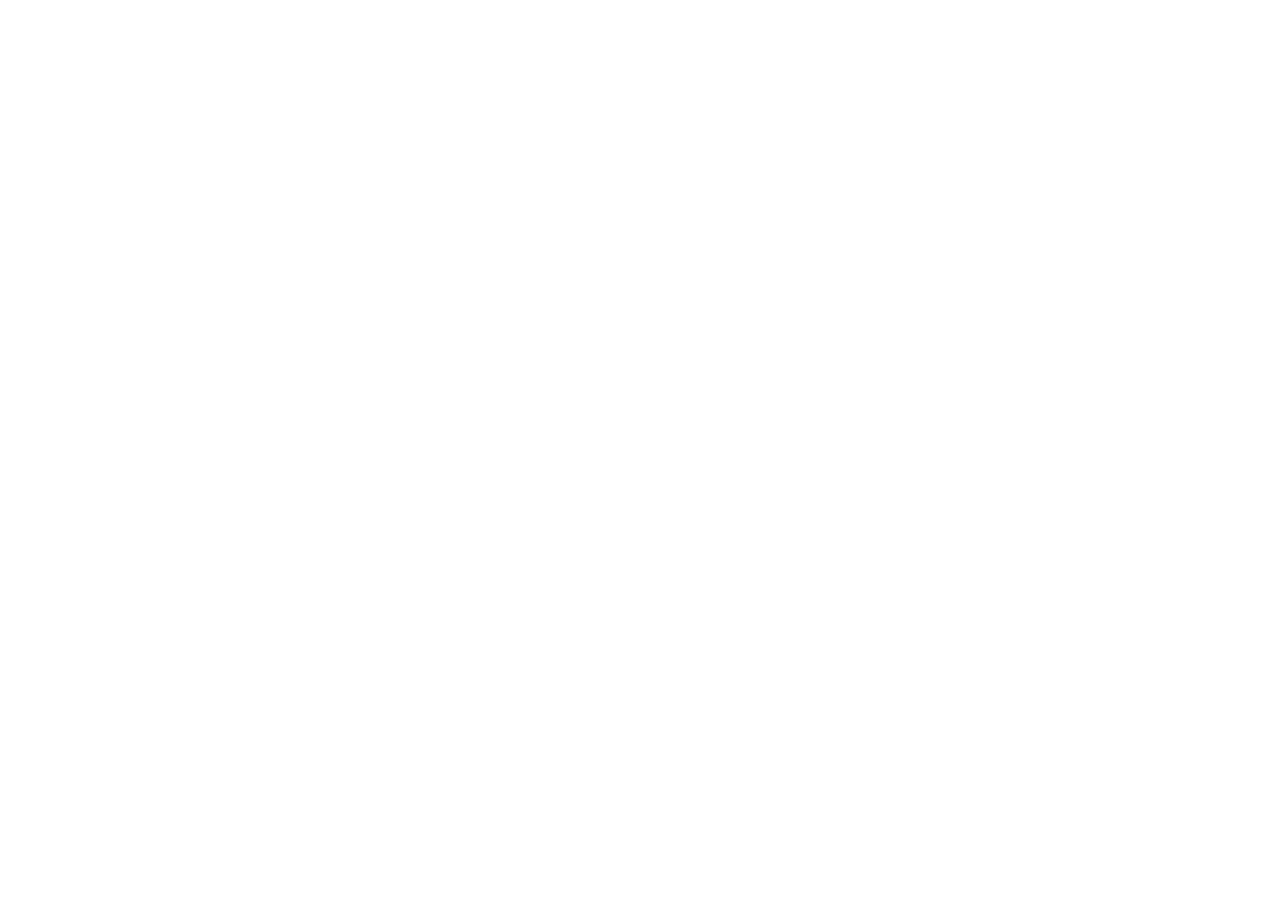
==== pp-03/index.html @ 0e09d5f5 "Merge branch 'master' of https://github.com/profstolley/itmd-362-pp" ====
<!DOCTYPE html>
<html lang="en" class="nojs">
<head>
  <title>Production Problem 3</title>
  <meta charset="utf-8" />
  <meta name="viewport" content="width=device-width,initial-scale=1.0,shrink-to-fit=no" />
  <link rel="stylesheet" media="screen" href="screen.css" />
</head>
<body>

</body>
</html>
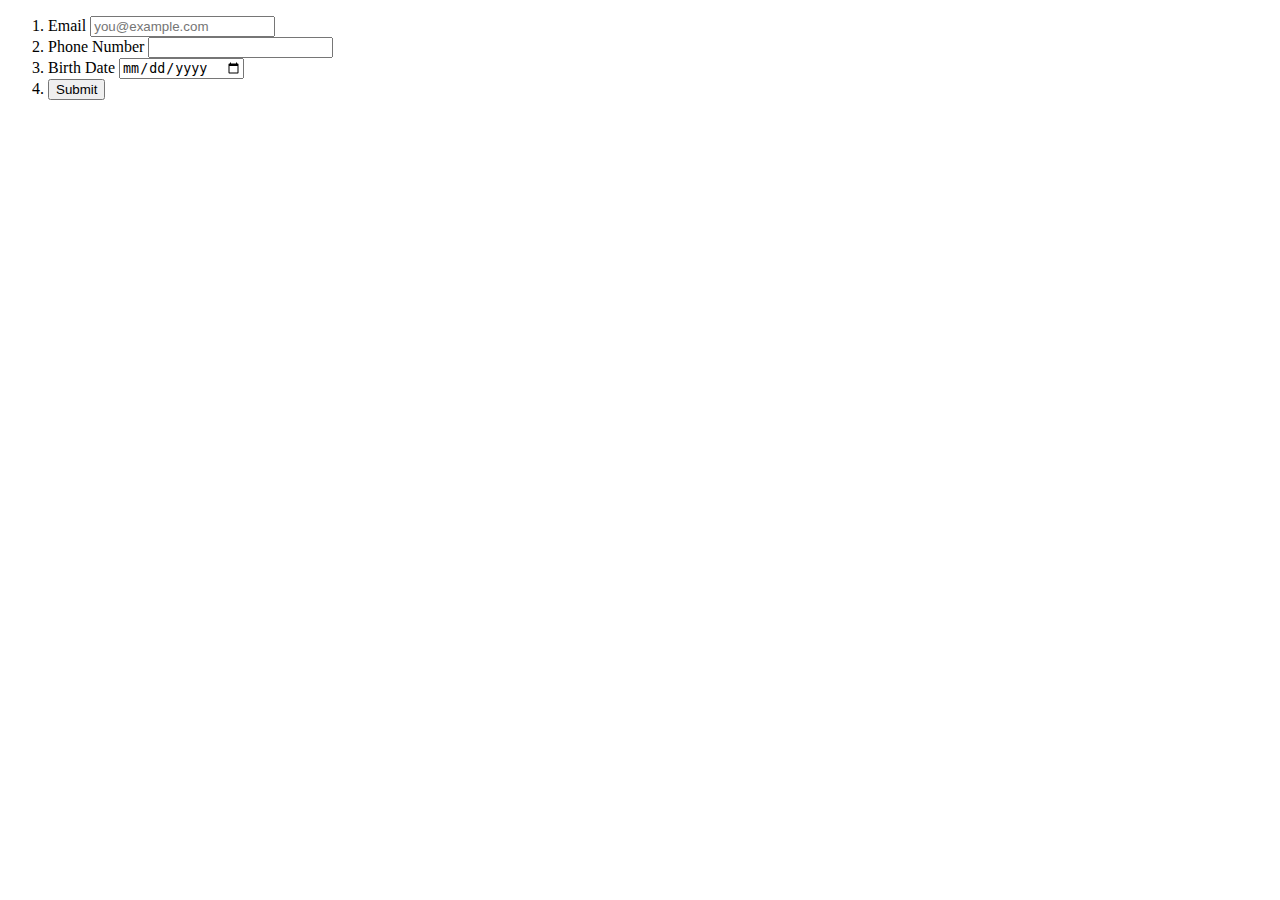
==== commit 6f21a1d4: "added basic html for the form" ====
--- a/pp-03/index.html
+++ b/pp-03/index.html
@@ -8,5 +8,24 @@
 </head>
 <body>
 
+    <form id="information" name="information" method="get" action="#null">
+      <ol>
+        <li id="email">
+          <label for="email">Email</label>
+          <input type="email" name="email" id="email" placeholder="you@example.com" pattern="^.+@.+$" />
+        </li>
+        <li id="phone">
+          <label for="phone">Phone Number</label>
+          <input type="tel" name="phone" id="phone" />
+        </li>
+        <li id="dob">
+          <label for="email">Birth Date</label>
+          <input type="date" name="dob" id="dob" />
+        </li>
+        <li id="submit">
+          <input type="submit" name="submit" id="submit" value="Submit" />
+        </li>
+      </ol>
+    </form>
 </body>
 </html>
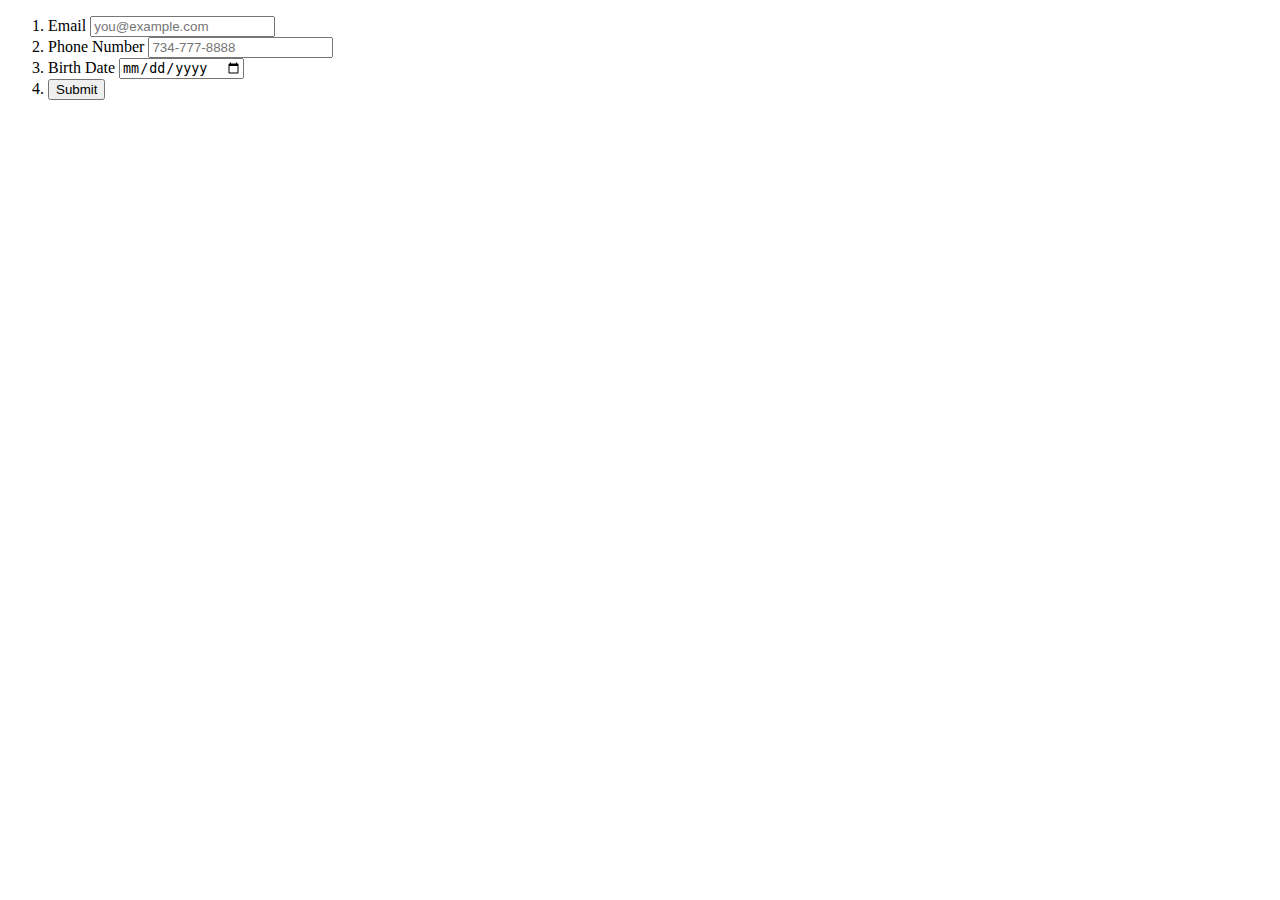
==== commit b8bc3857: "added a pattern and placeholder for the telephone input box" ====
--- a/pp-03/index.html
+++ b/pp-03/index.html
@@ -16,7 +16,7 @@
         </li>
         <li id="phone">
           <label for="phone">Phone Number</label>
-          <input type="tel" name="phone" id="phone" />
+          <input type="tel" name="phone" id="phone" placeholder="734-777-8888" pattern="\d{3}[\-]\d{3}[\-]\d{4}"/>
         </li>
         <li id="dob">
           <label for="email">Birth Date</label>
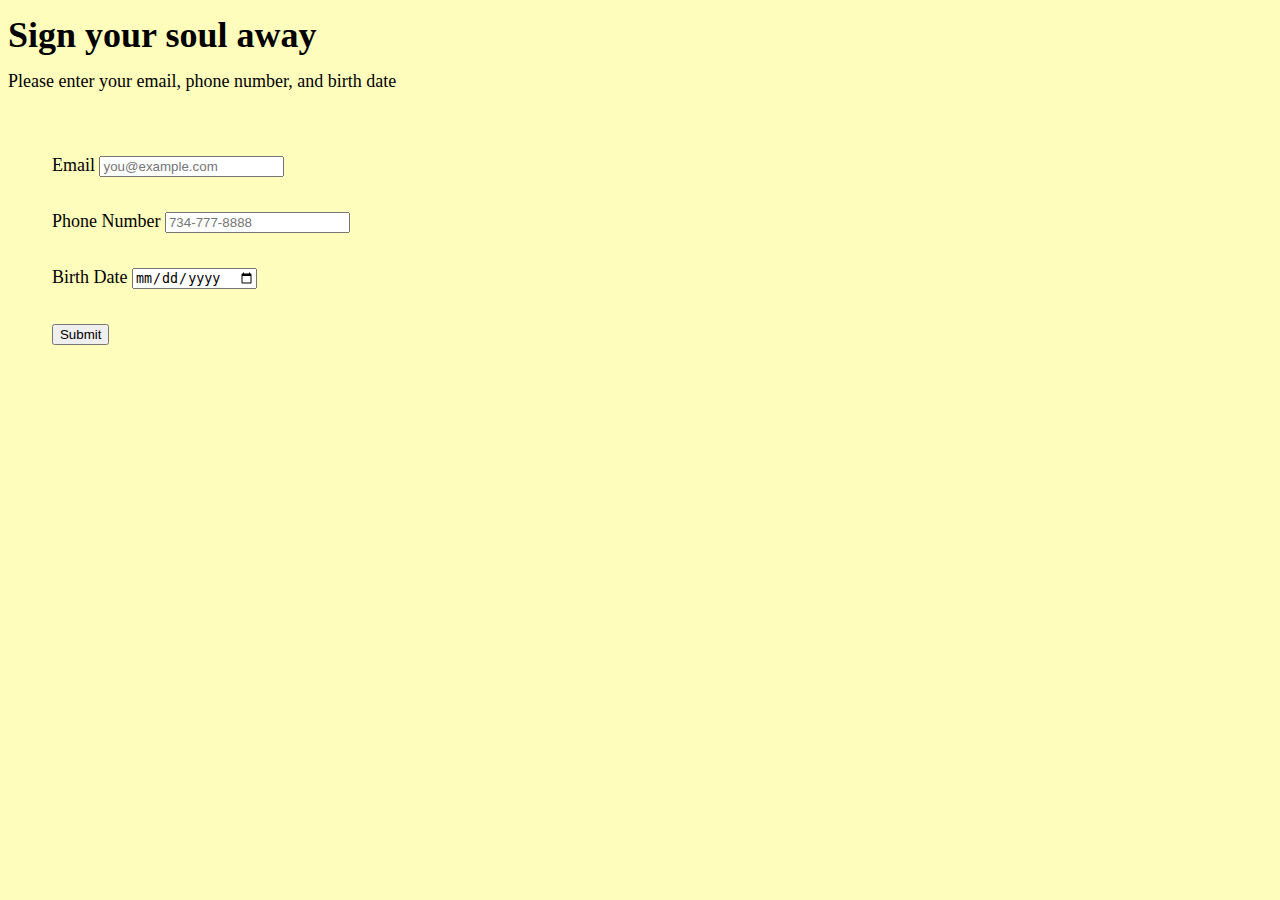
==== commit 6f0daa32: "Added a header and a little text" ====
--- a/pp-03/index.html
+++ b/pp-03/index.html
@@ -8,17 +8,25 @@
 </head>
 <body>
 
+  <header id="header">
+    <h1>Sign your soul away</h1>
+  </header>
+
     <form id="information" name="information" method="get" action="#null">
+      <p>
+        Please enter your email, phone number, and birth date
+      </p>
+      
       <ol>
-        <li id="email">
+        <li id="email-input">
           <label for="email">Email</label>
           <input type="email" name="email" id="email" placeholder="you@example.com" pattern="^.+@.+$" />
         </li>
-        <li id="phone">
+        <li id="phone-input">
           <label for="phone">Phone Number</label>
           <input type="tel" name="phone" id="phone" placeholder="734-777-8888" pattern="\d{3}[\-]\d{3}[\-]\d{4}"/>
         </li>
-        <li id="dob">
+        <li id="dob-input">
           <label for="email">Birth Date</label>
           <input type="date" name="dob" id="dob" />
         </li>
@@ -27,5 +35,6 @@
         </li>
       </ol>
     </form>
+  
 </body>
 </html>
--- a/pp-03/screen.css
+++ b/pp-03/screen.css
@@ -0,0 +1,17 @@
+html {
+  font-size: 1.125em; /* 18px */
+  line-height: 1.222em; /* 22px */
+  color: #000;
+  background-color: #FFFDBC;
+  padding: 0;
+}
+
+ol{
+  padding: 1.222em;
+  list-style-type: none;
+}
+
+li {
+  padding: 1.222em;
+  padding-bottom: 0.611em; /* 11px, half of the gridline */
+}